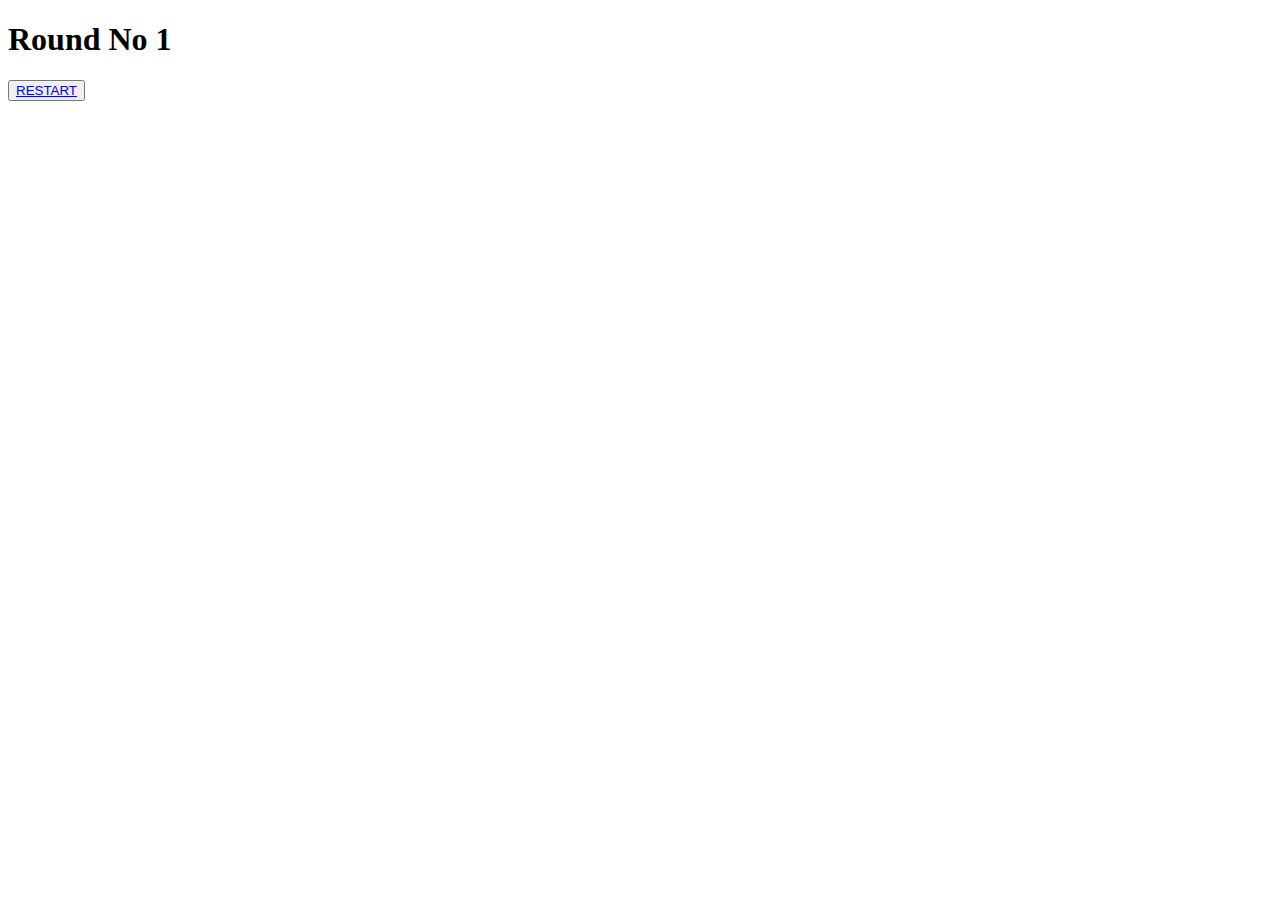
==== game.html @ 3d92ee58 "backbone ready" ====
<!DOCTYPE html>
<html lang="en">
<head>
    <meta charset="UTF-8">
    <meta name="viewport" content="width=device-width, initial-scale=1.0">
    <title>Game</title>
</head>
<body>
    <h1>Round No 1</h1>
    <button><a href="index.html">RESTART</a></button>
</body>
</html>
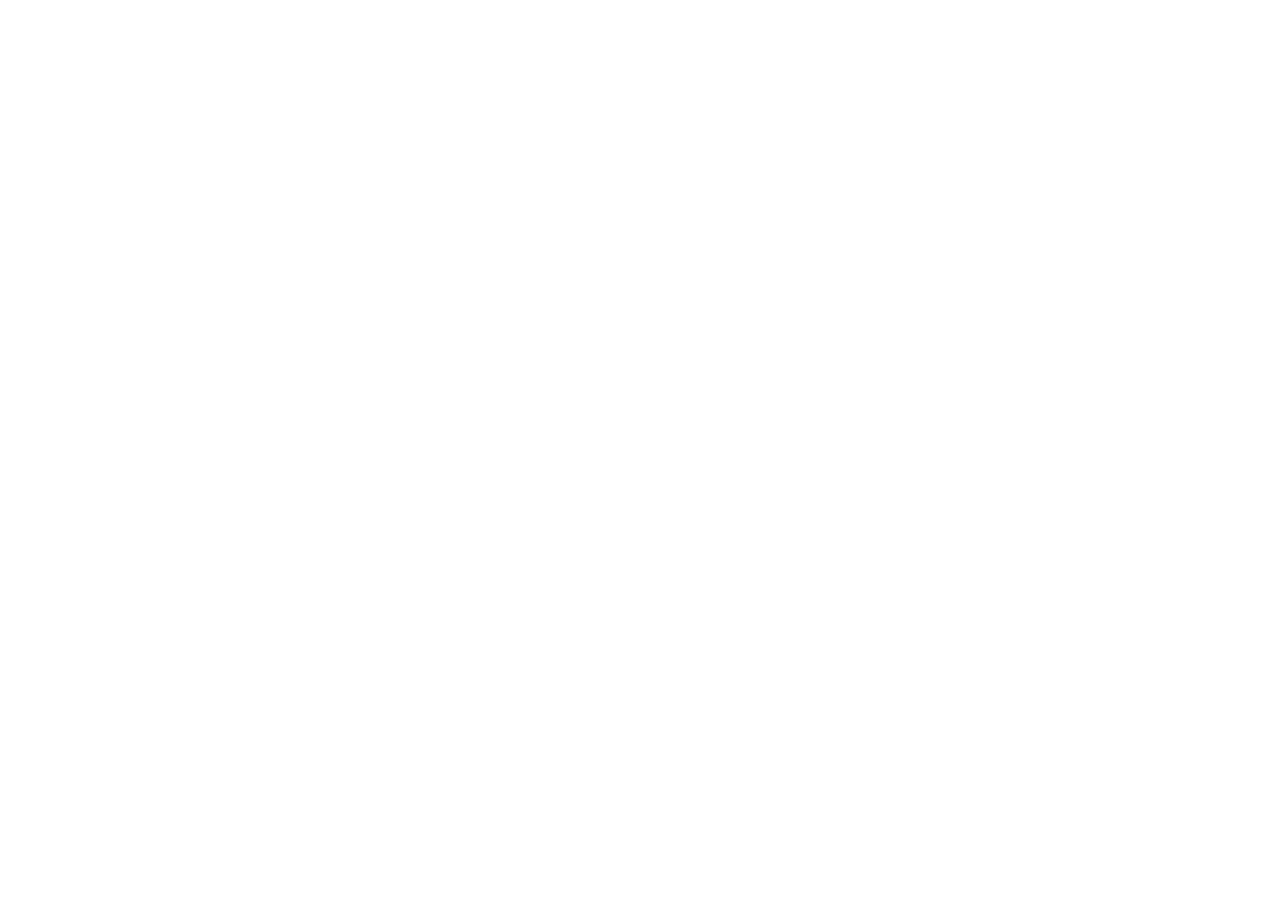
==== commit e2511dfb: "negligible change" ====
--- a/game.html
+++ b/game.html
@@ -3,10 +3,9 @@
 <head>
     <meta charset="UTF-8">
     <meta name="viewport" content="width=device-width, initial-scale=1.0">
-    <title>Game</title>
+    <title>Document</title>
 </head>
 <body>
-    <h1>Round No 1</h1>
-    <button><a href="index.html">RESTART</a></button>
+    
 </body>
 </html>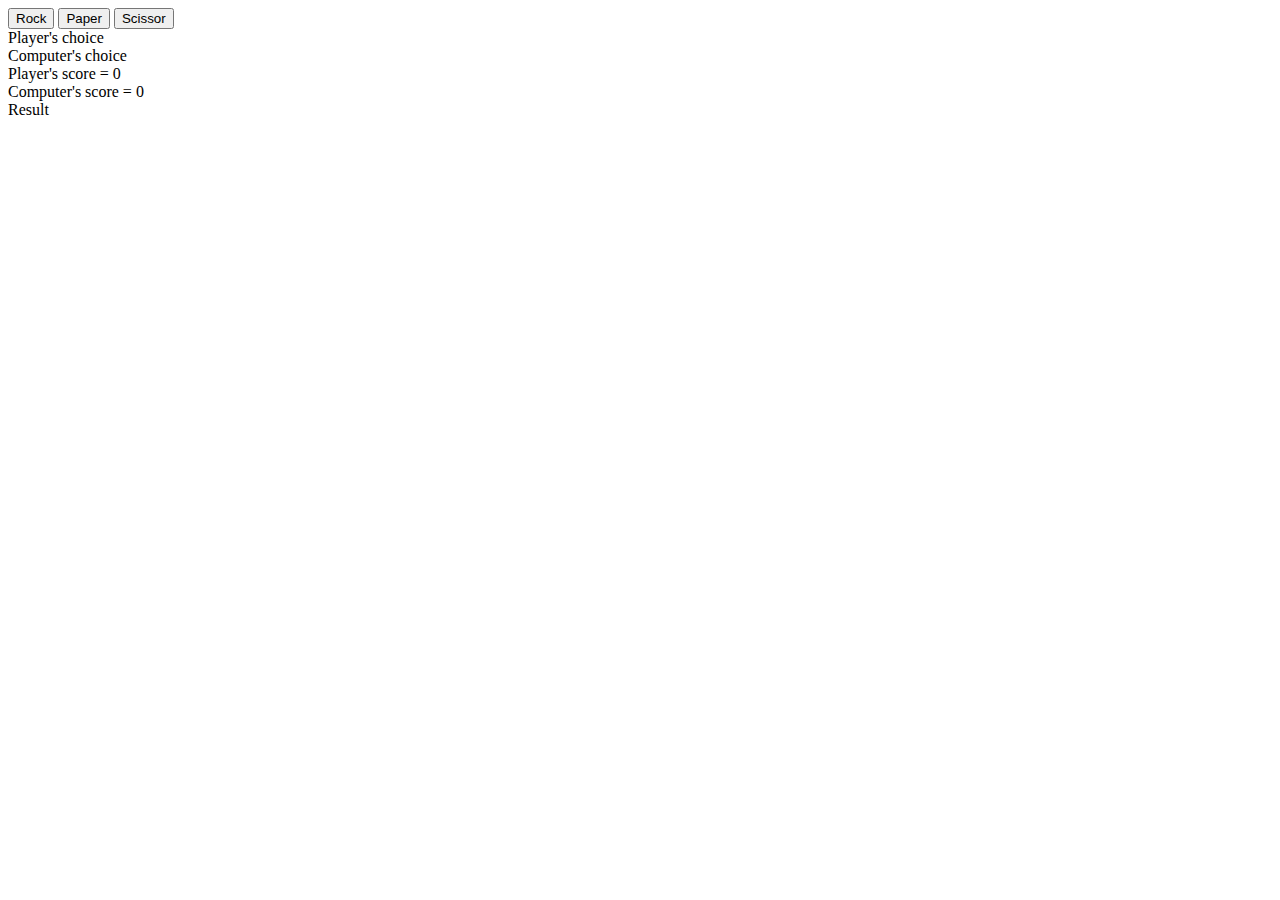
==== commit 0f61364e: "Now just CSS is left rest fully functioning" ====
--- a/game.html
+++ b/game.html
@@ -4,8 +4,37 @@
     <meta charset="UTF-8">
     <meta name="viewport" content="width=device-width, initial-scale=1.0">
     <title>Document</title>
+    <link rel="shortcut icon" href="#">
+    <link rel="stylesheet" , href="style.css">
+    <script src="script.js" defer></script>
 </head>
 <body>
-    
+    <div>
+        <div>
+            <button class="choice">Rock</button>
+            <button class="choice">Paper</button>
+            <button class="choice">Scissor</button>
+        </div>
+        <div>
+            <div>
+                <span class="player_choice">Player's choice</span>
+            </div>
+            <div>
+                <span class="computer_choice">Computer's choice</span>
+            </div>
+        </div>
+
+        <div>
+            <div>
+                <span class="player_score">Player's score = 0</span>
+            </div>
+            <div>
+                <span class="computer_score">Computer's score = 0</span>
+            </div>
+        </div>
+        <div>
+            <span class="result">Result</span>
+        </div>
+    </div>
 </body>
 </html>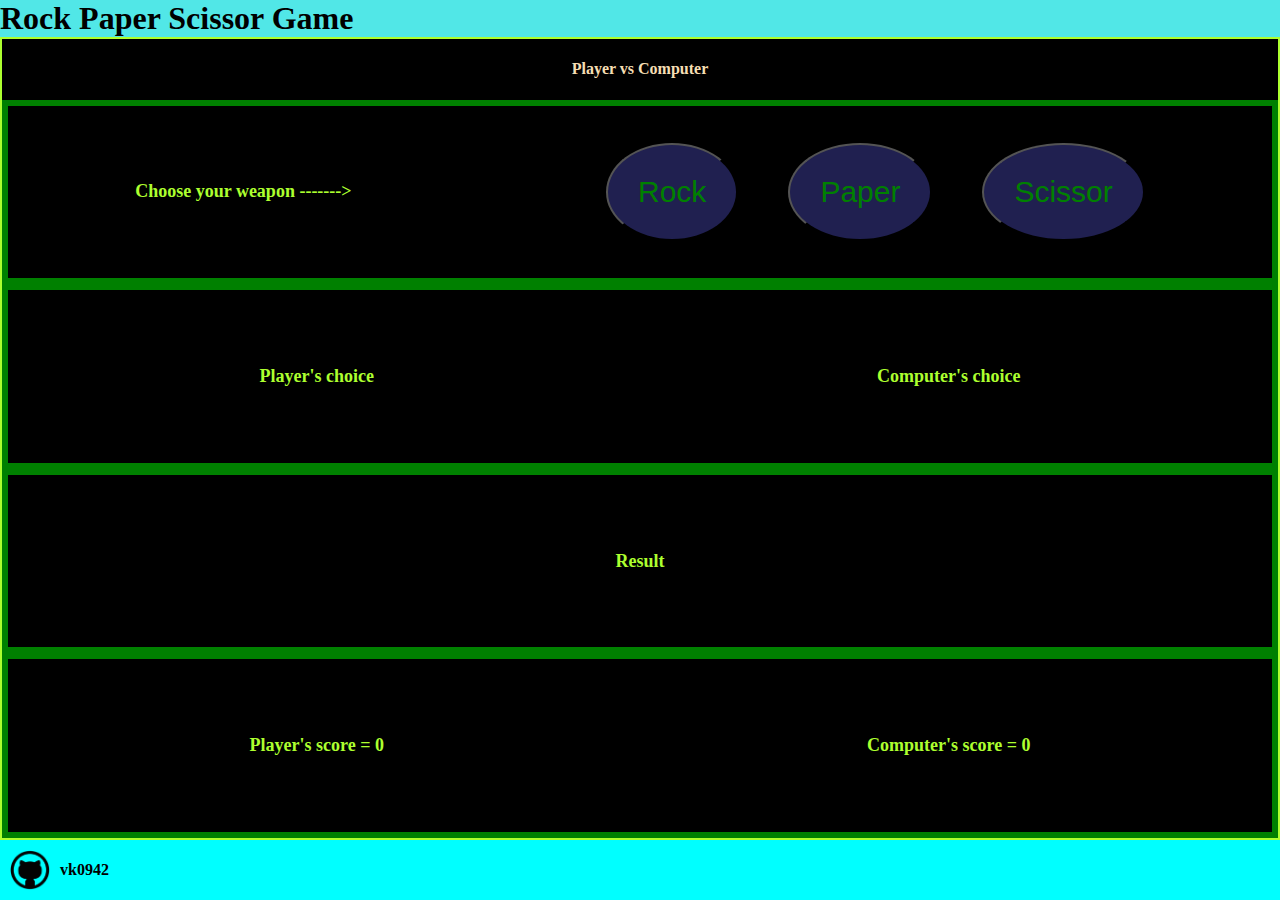
==== commit b2c61122: "frontend completed" ====
--- a/game.html
+++ b/game.html
@@ -9,32 +9,40 @@
     <script src="script.js" defer></script>
 </head>
 <body>
-    <div>
-        <div>
-            <button class="choice">Rock</button>
-            <button class="choice">Paper</button>
-            <button class="choice">Scissor</button>
-        </div>
-        <div>
-            <div>
-                <span class="player_choice">Player's choice</span>
+    <div class="header"> <h1>Rock Paper Scissor Game</h1></div>
+    <div class="content-game">
+        <div class="heading"><h4 id="status">Player vs Computer</h4></div>
+        <div class="matter">
+            <div class="first">
+                <span>Choose your weapon -------></span>
+                <div class="button_choices">       
+                    <button class="choice">Rock</button>
+                    <button class="choice">Paper</button>
+                    <button class="choice">Scissor</button>
+                </div>
+             </div>
+            <div class="second">
+                <div>
+                    <span class="player_choice">Player's choice</span>
+                </div>
+                <div>
+                    <span class="computer_choice">Computer's choice</span>
+                </div>
             </div>
-            <div>
-                <span class="computer_choice">Computer's choice</span>
+            <div class="third">
+                <span class="result">Result</span>
             </div>
-        </div>
-
-        <div>
-            <div>
-                <span class="player_score">Player's score = 0</span>
+            <div class="fourth">
+                <div>
+                    <span class="player_score">Player's score = 0</span>
+                </div>
+                <div>
+                    <span class="computer_score">Computer's score = 0</span>
+                </div>
             </div>
-            <div>
-                <span class="computer_score">Computer's score = 0</span>
-            </div>
-        </div>
-        <div>
-            <span class="result">Result</span>
-        </div>
+         
+         </div>
     </div>
+    <div class="footer"><a href="https://github.com/vk0942" target="_blank" rel="noopener noreferrer" class="footer-link"><img class="logo"src="./github_logo.png"><span>vk0942</span></a></div>
 </body>
 </html>--- a/style.css
+++ b/style.css
@@ -0,0 +1,120 @@
+html,body{
+  height:100vh;
+  background-color: black;
+  color:wheat;
+  padding:0;
+  margin:0;
+  display:flex;
+  flex-direction: column;
+  justify-content: space-between;
+}
+.content{
+ flex:1;
+ display:flex;
+ align-items: center;
+ justify-content: center;
+}
+.header , .footer{
+  flex: 0 0 auto;
+}
+.footer{
+  display: flex;
+  align-items: center;
+  background-color: aqua;
+}
+.footer-link{
+  text-decoration: none;
+  color:black;
+  display:inline-block;
+  padding:10px;
+  display:flex;
+  align-items: center;
+  gap:10px;
+  font-weight:600;
+}
+.logo{
+  height:40px;
+  width:40px;
+}
+.header{
+  display:flex;
+  align-items: center;
+  background-color: rgb(81, 231, 231);
+  padding:0;
+}
+.header h1{
+  padding:0;
+  margin:0;
+  color:black;
+}
+.content{
+  border-left:50px solid white;
+  border-right:50px solid white;
+}
+.box{
+  border:2px solid aqua;
+  color:aqua;
+  font-size: large;
+  display: flex;
+  flex-direction: column;
+  align-items: center;
+  padding:50px;
+}
+.box:hover{
+  border:2px solid white;
+}
+.start_game_button{
+  text-decoration: none;
+  color:white;
+  font-weight: 600;
+  border:8px solid rgb(205, 8, 8);
+  border-radius: 40%;
+  padding:8px;
+}
+.start_game_button:hover{
+  background-color: blue;
+  border:8px solid black;
+}
+.content-game{
+  flex:1;
+  display: flex;
+  flex-direction: column;
+  border:2px solid greenyellow;
+}
+.content-game .heading{
+  text-align: center;
+}
+.matter{
+  flex:1 1 auto;
+  display: flex;
+  flex-direction: column;
+  font-size:large;
+  color:greenyellow;
+  font-weight: 700;
+}
+.matter > div{
+  flex:1;
+  border:6px solid green;
+}
+.first,.second,.third,.fourth{
+  display:flex;
+  align-items: center;
+  justify-content: space-around;
+}
+.button_choices{
+  display:flex;
+  justify-content: space-between;
+  gap:50px;
+}
+.choice{
+  font-size:30px;
+  font-weight: 500;
+  font-family: 'Lucida Grande', 'Lucida Sans Unicode', Verdana, sans-serif;
+  padding:30px;
+  border-radius: 50%;
+  background-color: rgb(32, 32, 80);
+  color:green;
+}
+.choice:hover{
+  background-color: greenyellow;
+}
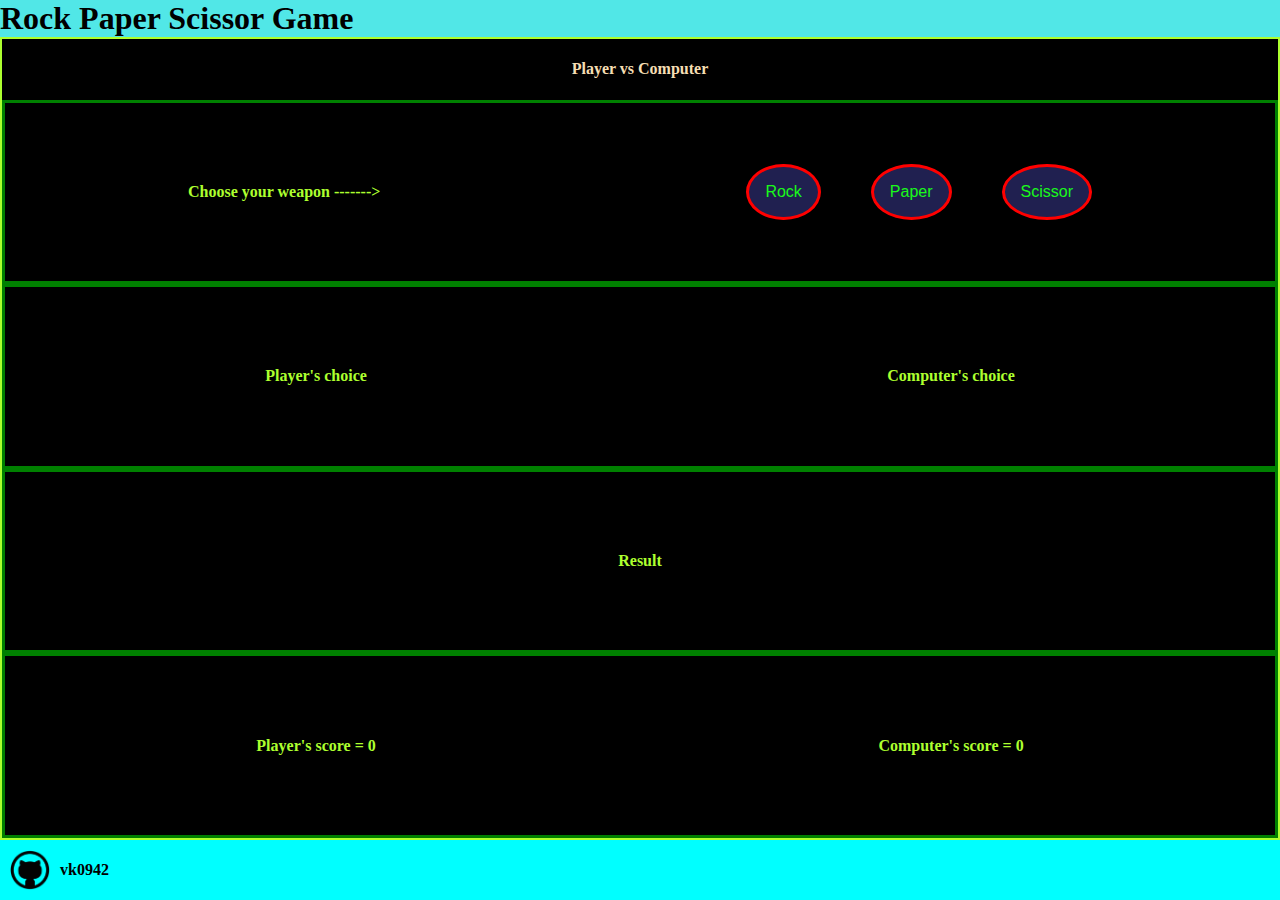
==== commit ace2ae26: "some modificatinos made" ====
--- a/game.html
+++ b/game.html
@@ -22,10 +22,12 @@
                 </div>
              </div>
             <div class="second">
-                <div>
+                <div >
+                    <img id="player-choice-img" class="invisible">
                     <span class="player_choice">Player's choice</span>
                 </div>
                 <div>
+                    <img id="computer-choice-img" class="invisible">
                     <span class="computer_choice">Computer's choice</span>
                 </div>
             </div>
@@ -43,6 +45,6 @@
          
          </div>
     </div>
-    <div class="footer"><a href="https://github.com/vk0942" target="_blank" rel="noopener noreferrer" class="footer-link"><img class="logo"src="./github_logo.png"><span>vk0942</span></a></div>
+    <div class="footer"><a href="https://github.com/vk0942/Rock_paper_scissors_game" target="_blank" rel="noopener noreferrer" class="footer-link"><img class="logo"src="./github_logo.png"><span>vk0942</span></a></div>
 </body>
 </html>--- a/style.css
+++ b/style.css
@@ -13,6 +13,9 @@
  display:flex;
  align-items: center;
  justify-content: center;
+}
+span{
+  text-wrap: wrap;
 }
 .header , .footer{
   flex: 0 0 auto;
@@ -88,33 +91,58 @@
   flex:1 1 auto;
   display: flex;
   flex-direction: column;
-  font-size:large;
+  font-size:1em;
   color:greenyellow;
   font-weight: 700;
 }
 .matter > div{
   flex:1;
-  border:6px solid green;
+  border:3px solid green;
 }
 .first,.second,.third,.fourth{
   display:flex;
   align-items: center;
   justify-content: space-around;
 }
+
 .button_choices{
   display:flex;
   justify-content: space-between;
   gap:50px;
 }
 .choice{
-  font-size:30px;
+  font-size:1em;
   font-weight: 500;
   font-family: 'Lucida Grande', 'Lucida Sans Unicode', Verdana, sans-serif;
-  padding:30px;
+  padding:1em;
   border-radius: 50%;
   background-color: rgb(32, 32, 80);
-  color:green;
+  color:rgb(26, 249, 26);
+  border:3px solid red;
 }
 .choice:hover{
-  background-color: greenyellow;
+  background-color: rgb(255, 255, 255);
 }
+.invisible{
+  height:0em;
+  width:0em;
+  display:none;
+}
+img{
+  flex:1;
+  height:5em;
+  width:5em;
+}
+.second > div{
+  display:flex;
+  flex-direction: column;
+  align-items: center;
+  gap:1em;
+  padding:1em;
+}
+.lost{
+  color:red;
+}
+.won{
+  color:rgb(32, 210, 255);
+}
